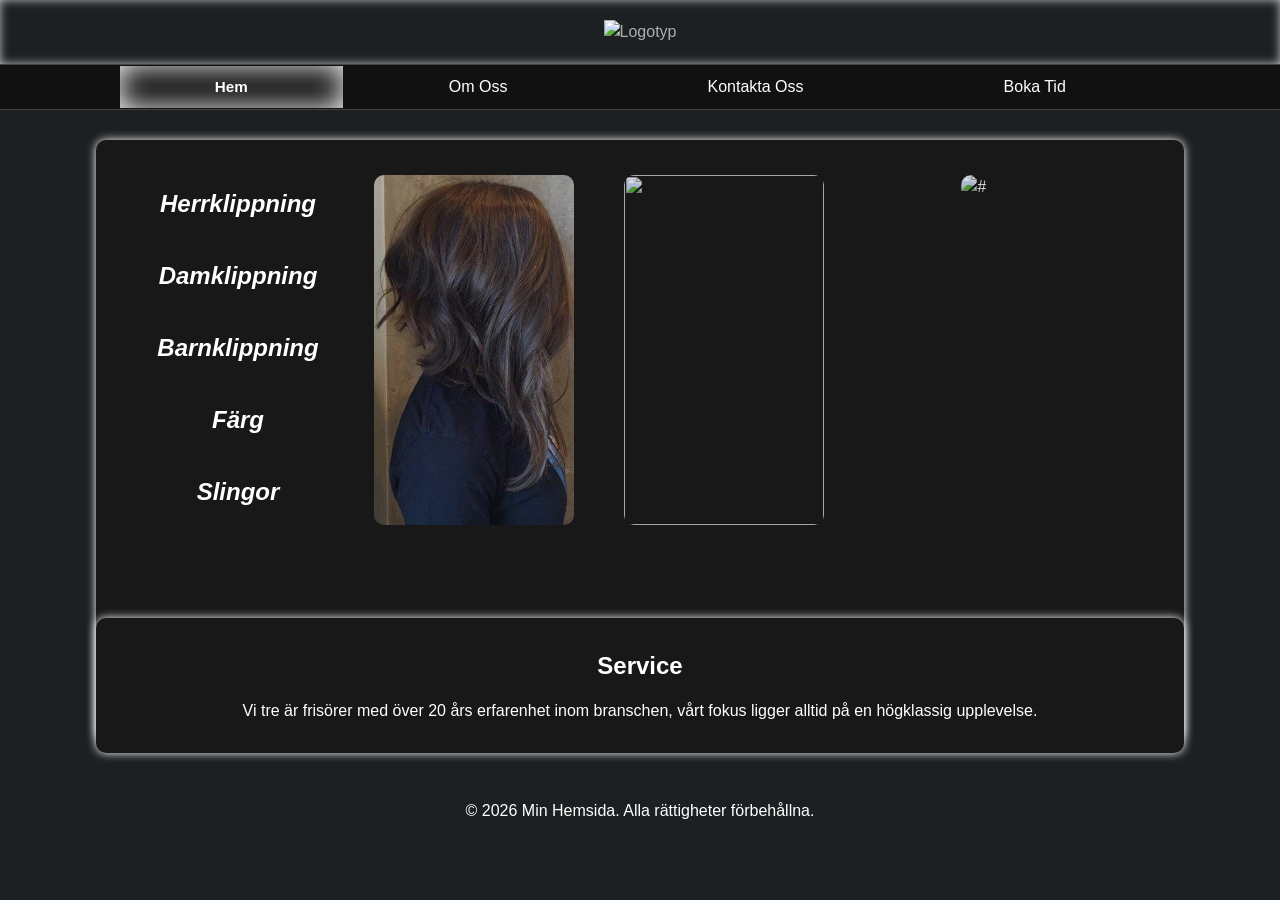
==== index.html @ de5b794c "Card rotation fix" ====
<!DOCTYPE html>
<html lang="sv">
<head>
    <meta charset="UTF-8">
    <meta name="viewport" content="width=device-width, initial-scale=1.0">
    <title>Min Hemsida</title>

    <link rel="stylesheet" href="style.css">
</head>
<body>

<!-- Header med logo -->

    <header>
        <img src="images/logo.png" alt="Logotyp" class="logo">
    </header>

<!-- Navigeringsmeny -->
 
    <nav>
        
        <ul>
            <li><a href="index.html" class="active">Hem</a></li>
            <li><a href="omoss.html">Om Oss</a></li>
            <li><a href="contact.html">Kontakta Oss</a></li>
            <li><a href="bokning.html">Boka Tid</a></li>
        </ul>
        
    </nav>

<!-- Bilder / Cards -->

<section class="services">

<div class="card-text">
        <h2>Herrklippning</h2>
        <h2>Damklippning</h2>
        <h2>Barnklippning</h2>
        <h2>Färg</h2>
        <h2>Slingor</h2>
    </div>

<div class="card">

    <div class="card-inner">

        <div class="card-front">
            <img src="images/zoom1.png" alt="">

            </div>

        <div class="card-back">
            <img src="images/default1.png" alt="">
            
        </div>

    </div>

</div>

<div class="card">

    <div class="card-inner">

        <div class="card-front">
            <img src="images/zoom2.png" alt="">

            </div>

        <div class="card-back">
            <img src="images/default2.png" alt="">

        </div>

    </div>

</div>

<div class="card">

    <div class="card-inner">

        <div class="card-front">
            <img src="images/zoom3.png" alt="#">
            </div>

        <div class="card-back">
            <img src="images/default3.png" alt="">
            
        </div>

    </div>
</div>

<div class="card-text">

<br>
    
</div>
</section>
<br><br>
<!-- Andra sektionen -->

    <section id="about">
        
        <h2>Service</h2>

        <p>
            Vi tre är frisörer med över 20 års erfarenhet inom branschen, vårt fokus ligger alltid på en högklassig upplevelse.
        </p>
    </section>

<!-- Footer -->

    <footer>
        <p>&copy; 2026 Min Hemsida. Alla rättigheter förbehållna.</p>
    </footer>

</body>
</html>
---- style.css ----
/* Grundinställningar */

* {
    margin: 0;
    padding: 0;
    box-sizing: border-box;
}

html {
    scroll-behavior: smooth;
}

img {
    max-width: 100%;
    height: auto;
}

a {
    color: lightblue;
    text-decoration: none;
}

body {
    font-family: Arial, sans-serif;
    background: #1d2022;
    color: #ffffff;
    line-height: 1.5;
}

/* Header */

header {
    background: #1d2022;
    color: rgb(173, 173, 173);
    text-align: center;
    padding: 20px;
    box-shadow:inset 0 0 10px rgb(189, 189, 189);

}

.logo {
    width: 300px;
    height: auto;
    margin-bottom: -25px;
}

/* Navigering */

nav {
    background: #111;
    border-top: 1px solid #444;
    border-bottom: 1px solid #444;
}

nav ul {
    display: flex;
    justify-content: center;
    list-style: none;
}

nav li {
    margin: 0;
}

nav a {
    display:flex;
    color: white;
    padding: 10px 100px;
    transition: 0.66s;
}

nav a.active {
    box-shadow: inset 0 0 30px white;
    font-weight: bold;
    transform: scale(0.95);
}

/* Sektioner */

section {
    background: rgb(24, 24, 24);
    text-align: center;
    width: 85%;
    margin: 30px auto;
    padding: 30px;
    border-radius: 10px;
    box-shadow: 0 0 10px white;
}

section h2 {
    margin-bottom: 15px;
    text-align: center;
}

section img {
    width: 100%;
    border-radius: 10px;
    margin: 25px auto;
    opacity: 0.85;
}

section p {
    font-size: 16px;
    text-align: center;
}

.hero {
    width: auto;
    height: 100%;
    margin: 0;
    border-radius: 0;
    box-shadow: inset 0 0 10px white;
    background-size: cover;
    background-position: center;
    display: flex;
    flex-direction: column;
    justify-content: center;
    align-items: center;
    position: relative;
}

.hero-logo {
    position: absolute;
    width: 150px;
    height: auto;
    bottom: 20px;
    right: 20px;
}

.hero h2 {
    font-size:50px;
    color:white;
}

.hero p {
    font-size:22px;
    color:white;
}

/* Formulär */

form {
    width:100%;
    max-width:400px;
    margin: auto;
    display: flex;
    flex-direction: column;
}

input,
textarea {
    width: 100%;
    padding: 12px;
    border: 1px solid gray;
    border-radius: 10px;
    background: #b9b9b9;
    box-shadow: inset 0 0 5px #ffffff;
}

button {
    margin-top: 20px;
    font-size: 18px;
    padding: 6px;

    cursor: pointer;
    background: #2c2c2c;
    color: rgb(255, 255, 255);

    border:solid;
    border-radius: 5px;
    
    box-shadow: inset 0 0 10px #ffffff;
}

/* Bokning */

.booking {
    margin-bottom: 10px;
}

.booking h2 {
    text-align: center;
    margin-bottom: 16px;
}

.service {
    display: grid;
    grid-template-columns: 20px 320px 120px 120px;
    align-items: start;
    column-gap: 20px;
    padding: 10px 10px 10px 0;
    margin: 10px auto;
    margin-bottom: 10px;
    margin-left: -100px;
    border-radius: 8px;
}

.name {
    font-weight: bold;
    text-align: center;
    font-size: 20px;
}

.time {
    text-align: center;
    font-size: 18px;
}

.price {
    text-align: right;
    font-weight: italic;
    color: #ffffff;
    font-size: 18px;
}

/* Footer */

footer {
    background: #1d2022;
    color: white;
    text-align: center;
    padding: 16px;
}

/* Radioknappar */

input[type="radio"] {
    appearance: none;
    width: 20px;
    height: 20px;
    border: 2px solid white;
    border-radius: 25%;
    background: transparent;
}

input[type="radio"]:checked {
  border: 2px solid rgb(255, 255, 255);
  box-shadow: inset 0 0 15px white;
}
.radio-group {
    display: flex;
    gap: 10px;
}

/* Cards */

.services {
    display: flex;
    justify-content: center;
    gap: 50px;
    padding: 10px;
    font-style: oblique;
    flex-wrap: wrap;
    min-height:600px;
    margin-bottom: -200px;
    align-self: center;
}

.card {
    width: 200px;
    max-width: 200px;
    height: 400px;
    display: flex;
    align-items: flex-start;
    gap: 20px;
    align-self: flex-start;
    perspective: 1000px;
}

.card img {
    width: 150px;
    height: auto;
    align-self: center;
}

.card-text h2 {
    margin: 12px 5px;
    margin-top: 36px;
    margin-left: 1px
}

.card-inner {
    position: relative;
    width: 100%;
    height: 100%;

    transition: 1.22s;
    transform-style:preserve-3d;
}

.card-front,
.card-back {
    position: absolute;
    width: 100%;
    height: 100%;

    border-radius: 15px;
    overflow: hidden;

    backface-visibility: hidden;
    -webkit-backface-visibility: hidden; /* Safari/iPhone */
}

.card-back {
    transform: rotateY(180deg);
}

.card-front img,
.card-back img {
    width: 100%;
    height: 350px;
    object-fit: cover;
}

/* Om Oss */

.about {
    display:flex;
    justify-content:center;
    align-items:center;
    gap:60px;
    padding:80px;
    flex-wrap:wrap;
}

.about-text {
    max-width:600px;
    margin-top: 75px;
}

.about-text h2 {
    font-size:42px;
    margin-top:-100px;
}

.about-text p {
    font-size:18px;
    line-height:1.8;
    margin-top:75px;
}

.about-image img {
    width:450px;
    border-radius:10px;
    box-shadow:0 15px 30px rgba(255, 255, 255, 0.2);
    transition:.5s;
}

.values {
    display:flex;
    justify-content:center;
    gap:30px;
    padding:70px;
    flex-wrap:wrap;
}

.value-card {
    width:280px;
    padding:30px;
    background:rgb(46, 46, 46);
    border-radius:15px;
    box-shadow: inset 0 0 10px rgb(39, 39, 39);
    text-align:center;
    transition:.3s;
}

.team {
    padding:40px;
    text-align:center;
}

.team h2 {
    margin-bottom:40px;
}

.team-members {
    display:flex;
    justify-content:center;
    gap:40px;
    flex-wrap:wrap;
}

.member {
    transition:.3s;
}

.member img {
    width:220px;
    height:220px;
    object-fit:cover;
    border-radius:50%;
    margin-bottom:15px;
}

/* Hover-items */

@media (hover: hover) {

.member:hover {
    transform:scale(1.05);
}

.value-card:hover {
    transform:translateY(-5px);
    box-shadow: inset 0 0 10px white;
}

.about-image img:hover {
    transform:scale(1.05);
}

input[type="radio"]:not(:checked):hover {
  border: 2px solid rgb(255, 255, 255);
  box-shadow: inset 0 0 15px rgb(255, 255, 255);
}

.card:hover .card-inner {
    transform: rotateY(180deg);
}

nav a:hover {
    box-shadow: inset 0 0 30px white;
    color: rgb(255, 255, 255);
    font-size:medium;
    transform:scale(.95);
}

nav a:hover,
nav a.active {
    box-shadow: inset 0 0 30px white;
    color: white;
    font-weight: bold;
    transform: scale(0.95);
}

button:hover {
    background: #616161;
    box-shadow: inset 0 0 15px #ffffff;
}

}
/* Responsiv design / Olika upplösningar */

@media (max-width:768px) {

    .service {
        display: flex;
        flex-direction: column;
        align-items: flex-start;
        gap: 8px;
        margin-left: auto;
        align-self: center;
    }

    .service input[type="radio"] {
        margin-bottom: 5px;
        align-self: center;
    }

    .card {
        margin-bottom: 55px;
        margin-top: -50px;
        width: 300px;
        height: 300px;
        max-width: 300px;
        max-height: 300px;
        display: flex;
        flex-direction: column;
        align-items: flex-start;
        margin-bottom: 125px;
    }

    .card-text h2 {
        margin-top: 5px;
    }

    .name {
        align-self: center;        
    }

    .time {
        align-self: center;
    }

    .price {
        align-self: center;
    }

    nav ul {
        flex-direction: column;
        align-items: center;
    }

    nav {
        background: #111;
        box-shadow:inset 0 0 10px white;
        border-top: 1px solid #444;
        border-bottom: 1px solid #444;
    }

    section {
        width: 95%;
    }

    .logo {
        width: 180px;
    }

    h1 {
        font-size: 24px;
    }

    .hero h2 {
        font-size:32px;
    }

    .about {
        text-align:center;
        padding: 40px;
    }

    .about-text {
        text-align:center;
        margin-top: 75px
    }

    .about-image img {
        width:100%;
        max-width:450px;
    }

}

@media (max-width: 1080px) {
    
    .card {
        width: 200px;
        max-width: 200px;
        height: 400px;
        display: flex;
        align-items: flex-start;
        gap: 20px;
        align-self: flex-start;
    }

    .card img {
        width: 150px;
        height: auto;
        align-self: center;
    }

    .card-text h2 {
        margin: 12px 5px;
        margin-top: 36px;
        margin-left: 1px
    }

}

@media (max-width:480px) {

    .service {
        display: flex;
        flex-direction: column;
        align-items: flex-start;
        gap: 8px;
        margin-left: auto;
        align-self: center;
    }

    .service input[type="radio"] {
        margin-bottom: 5px;
        align-self: center;
    }

    .card {
        margin-bottom: 55px;
        margin-top: -50px;
        width: 300px;
        height: 300px;
        max-width: 300px;
        max-height: 300px;
        display: flex;
        flex-direction: column;
        align-items: flex-start;
        margin-bottom: 125px;
    }

    .card-text h2 {
        margin-top: 5px;
    }

    .name {
        align-self: center;        
    }

    .time {
        align-self: center;
    }

    .price {
        align-self: center;
    }

    nav ul {
        flex-direction: column;
        align-items: center;
    }

    nav {
        background: #111;
        box-shadow:inset 0 0 10px white;
        border-top: 1px solid #444;
        border-bottom: 1px solid #444;
    }

    section {
        width: 95%;
    }

    .logo {
        width: 180px;
    }

    h1 {
        font-size: 24px;
    }

    .hero h2 {
        font-size:32px;
    }

    .about {
        text-align:center;
        padding: 40px;
    }

    .about-text {
        text-align:center;
        margin-top: 75px
    }

    .about-image img {
        width:100%;
        max-width:450px;
    }
}
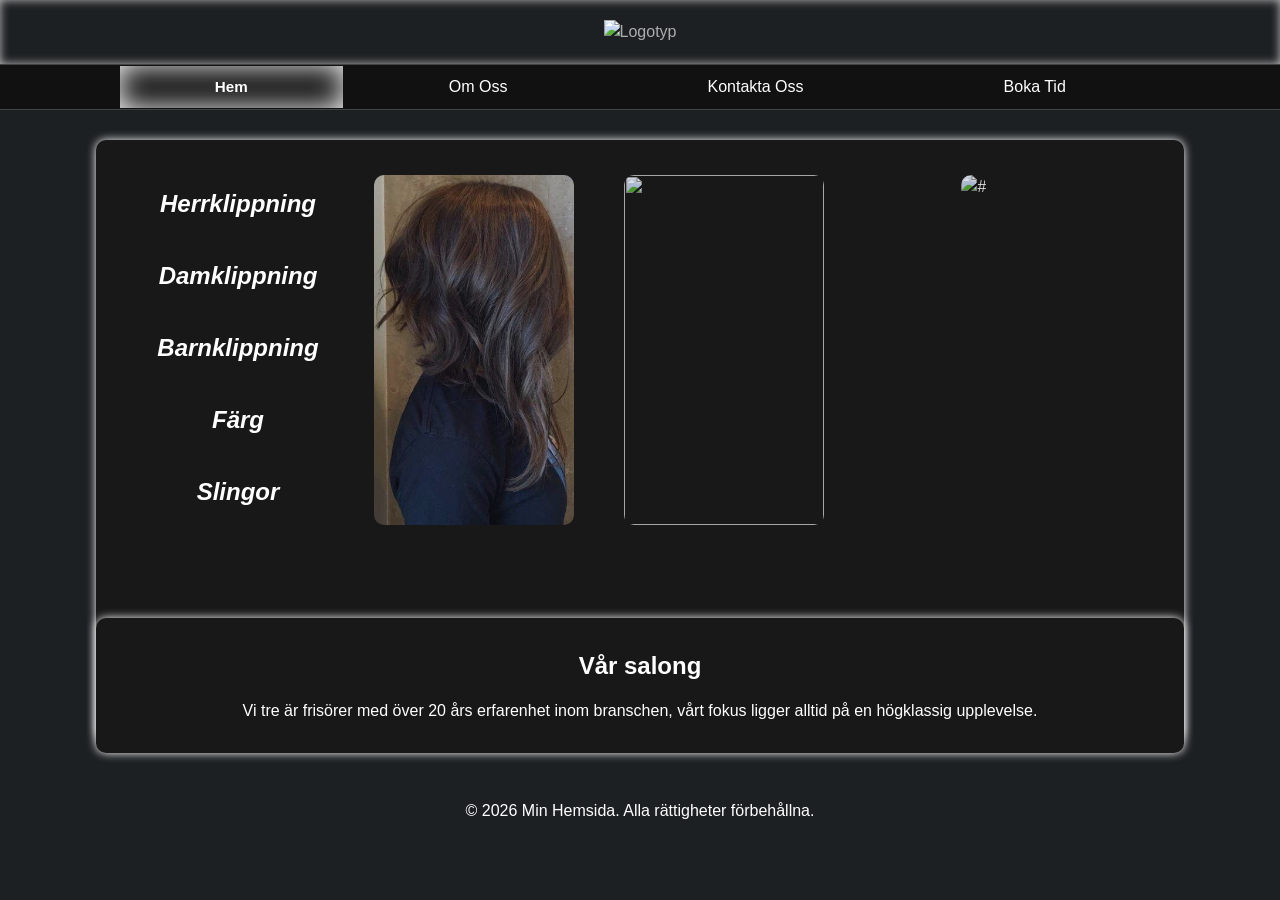
==== commit 80fb4894: "Polishing" ====
--- a/index.html
+++ b/index.html
@@ -103,7 +103,7 @@
 
     <section id="about">
         
-        <h2>Service</h2>
+        <h2>Vår salong</h2>
 
         <p>
             Vi tre är frisörer med över 20 års erfarenhet inom branschen, vårt fokus ligger alltid på en högklassig upplevelse.
--- a/style.css
+++ b/style.css
@@ -1,4 +1,4 @@
-/* Grundinställningar */
+/* ----- Grundinställningar ----- */
 
 * {
     margin: 0;
@@ -27,7 +27,7 @@
     line-height: 1.5;
 }
 
-/* Header */
+/* ----- Header ----- */
 
 header {
     background: #1d2022;
@@ -44,7 +44,7 @@
     margin-bottom: -25px;
 }
 
-/* Navigering */
+/* ----- Navigering ----- */
 
 nav {
     background: #111;
@@ -75,7 +75,7 @@
     transform: scale(0.95);
 }
 
-/* Sektioner */
+/* ----- Sektioner ----- */
 
 section {
     background: rgb(24, 24, 24);
@@ -137,7 +137,7 @@
     color:white;
 }
 
-/* Formulär */
+/* ----- Formulär ----- */
 
 form {
     width:100%;
@@ -172,7 +172,7 @@
     box-shadow: inset 0 0 10px #ffffff;
 }
 
-/* Bokning */
+/* ----- Bokning ----- */
 
 .booking {
     margin-bottom: 10px;
@@ -195,25 +195,22 @@
     border-radius: 8px;
 }
 
-.name {
-    font-weight: bold;
+.name, .time, .price {
+    font-weight:lighter;
+    font-style: oblique;
     text-align: center;
     font-size: 20px;
 }
 
-.time {
-    text-align: center;
-    font-size: 18px;
-}
-
-.price {
+/*.price {
     text-align: right;
-    font-weight: italic;
+    font-weight:bolder;
+    font-style: italic;
     color: #ffffff;
     font-size: 18px;
-}
-
-/* Footer */
+}*/
+
+/* ----- Footer ----- */
 
 footer {
     background: #1d2022;
@@ -222,7 +219,7 @@
     padding: 16px;
 }
 
-/* Radioknappar */
+/* ----- Radioknappar ----- */
 
 input[type="radio"] {
     appearance: none;
@@ -235,14 +232,10 @@
 
 input[type="radio"]:checked {
   border: 2px solid rgb(255, 255, 255);
-  box-shadow: inset 0 0 15px white;
-}
-.radio-group {
-    display: flex;
-    gap: 10px;
-}
-
-/* Cards */
+  box-shadow: inset 0 0 20px white;
+}
+
+/* ----- Cards ----- */
 
 .services {
     display: flex;
@@ -312,7 +305,7 @@
     object-fit: cover;
 }
 
-/* Om Oss */
+/* ----- Om Oss ----- */
 
 .about {
     display:flex;
@@ -392,7 +385,7 @@
     margin-bottom:15px;
 }
 
-/* Hover-items */
+/* ----- Hover-items ----- */
 
 @media (hover: hover) {
 
@@ -411,7 +404,7 @@
 
 input[type="radio"]:not(:checked):hover {
   border: 2px solid rgb(255, 255, 255);
-  box-shadow: inset 0 0 15px rgb(255, 255, 255);
+  box-shadow: inset 0 0 10px rgb(255, 255, 255);
 }
 
 .card:hover .card-inner {
@@ -439,7 +432,7 @@
 }
 
 }
-/* Responsiv design / Olika upplösningar */
+/* ----- Responsiv design / Olika upplösningar ----- */
 
 @media (max-width:768px) {
 
@@ -474,16 +467,8 @@
         margin-top: 5px;
     }
 
-    .name {
-        align-self: center;        
-    }
-
-    .time {
-        align-self: center;
-    }
-
-    .price {
-        align-self: center;
+    .time, .price, .name {
+        align-self: center; 
     }
 
     nav ul {
@@ -590,16 +575,8 @@
         margin-top: 5px;
     }
 
-    .name {
-        align-self: center;        
-    }
-
-    .time {
-        align-self: center;
-    }
-
-    .price {
-        align-self: center;
+    .time, .price, .name {
+        align-self: center; 
     }
 
     nav ul {
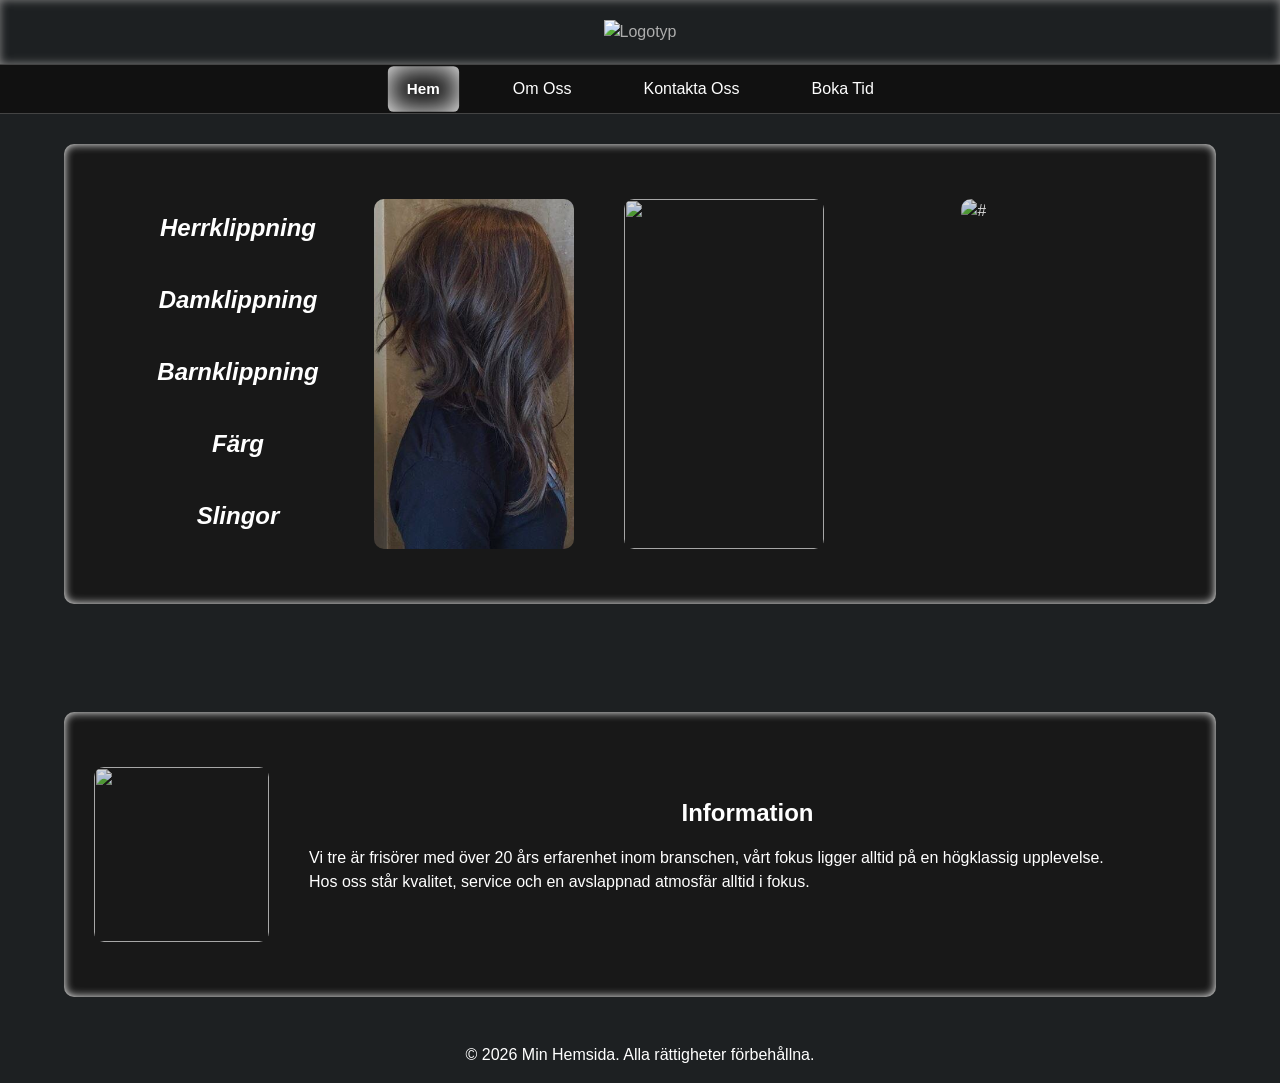
==== commit 992e68d1: "Update README, enhance layout in bokning.html, modify index.html and omoss.html content, and improve" ====
--- a/index.html
+++ b/index.html
@@ -101,15 +101,20 @@
 <br><br>
 <!-- Andra sektionen -->
 
-    <section id="about">
-        
-        <h2>Vår salong</h2>
+<section class="short">
+
+    <img src="images/s1.png" alt="">
+
+    <div class="short-text">
+        <h2>Information</h2>
 
         <p>
-            Vi tre är frisörer med över 20 års erfarenhet inom branschen, vårt fokus ligger alltid på en högklassig upplevelse.
+            Vi tre är frisörer med över 20 års erfarenhet inom branschen, vårt fokus ligger alltid på en högklassig upplevelse.<br>
+            Hos oss står kvalitet, service och en avslappnad atmosfär alltid i fokus.
         </p>
-    </section>
+    </div>
 
+</section>
 <!-- Footer -->
 
     <footer>
--- a/style.css
+++ b/style.css
@@ -1,4 +1,32 @@
-/* ----- Grundinställningar ----- */
+/* Root / Variables */
+
+:root {
+    --bg: #1d2022;
+    --bg-dark: #111;
+    --bg-section: #181818;
+    --bg-card: #2e2e2e;
+
+    --text: #ffffff;
+    --text-muted: #adadad;
+    --link: lightblue;
+
+    --border: #444;
+    --input-bg: #b9b9b9;
+
+    --shadow: rgba(255, 255, 255, 0.2);
+    --glow: inset 0 0 10px white;
+    --glow-dark: inset 0 0 10px rgb(94, 94, 94);
+    --glow20: inset 0 0 20px white;
+    --glow30: inset 0 0 30px white;
+
+    --radius: 10px;
+    --radius-lg: 15px;
+
+    --transition: .66s preserve-3d;
+    --transitionslow: .66s ease;
+}
+
+/* Basics */
 
 * {
     margin: 0;
@@ -10,32 +38,31 @@
     scroll-behavior: smooth;
 }
 
+body {
+    font-family: Arial, sans-serif;
+    background: var(--bg);
+    color: var(--text);
+    line-height: 1.5;
+}
+
 img {
     max-width: 100%;
     height: auto;
 }
 
 a {
-    color: lightblue;
+    color: var(--link);
     text-decoration: none;
 }
 
-body {
-    font-family: Arial, sans-serif;
-    background: #1d2022;
-    color: #ffffff;
-    line-height: 1.5;
-}
-
-/* ----- Header ----- */
+/* Header & Logo */
 
 header {
-    background: #1d2022;
-    color: rgb(173, 173, 173);
+    background: var(--bg);
+    color: var(--text-muted);
     text-align: center;
     padding: 20px;
-    box-shadow:inset 0 0 10px rgb(189, 189, 189);
-
+    box-shadow: inset 0 0 10px rgb(134, 134, 134);
 }
 
 .logo {
@@ -44,59 +71,59 @@
     margin-bottom: -25px;
 }
 
-/* ----- Navigering ----- */
+/* Navigation Menu */
 
 nav {
-    background: #111;
-    border-top: 1px solid #444;
-    border-bottom: 1px solid #444;
+    background: var(--bg-dark);
+    border-top: 1px solid var(--border);
+    border-bottom: 1px solid var(--border);
 }
 
 nav ul {
     display: flex;
     justify-content: center;
     list-style: none;
-}
-
-nav li {
-    margin: 0;
+    gap: 2rem;
 }
 
 nav a {
-    display:flex;
-    color: white;
-    padding: 10px 100px;
-    transition: 0.66s;
-}
-
+    display: block;
+    color: var(--text);
+    padding: 12px 20px;
+    border-radius: 6px;
+
+    transition: var(--transitionslow);
+    transform: var(--transitionslow);
+}
+
+nav a:hover,
 nav a.active {
-    box-shadow: inset 0 0 30px white;
+    box-shadow: var(--glow30);
     font-weight: bold;
-    transform: scale(0.95);
-}
-
-/* ----- Sektioner ----- */
+    transform: scale(.95);
+}
+
+/* Sections */
 
 section {
-    background: rgb(24, 24, 24);
-    text-align: center;
-    width: 85%;
+    background: var(--bg-section);
+    width: min(90%, 1200px);
     margin: 30px auto;
     padding: 30px;
-    border-radius: 10px;
-    box-shadow: 0 0 10px white;
+    border-radius: var(--radius);
+    box-shadow: var(--glow);
+    text-align: center;
 }
 
 section h2 {
     margin-bottom: 15px;
-    text-align: center;
 }
 
 section img {
     width: 100%;
-    border-radius: 10px;
+    border-radius: var(--radius);
     margin: 25px auto;
-    opacity: 0.85;
+    opacity: .85;
 }
 
 section p {
@@ -104,172 +131,184 @@
     text-align: center;
 }
 
+/* Hero */
+
 .hero {
-    width: auto;
-    height: 100%;
     margin: 0;
     border-radius: 0;
-    box-shadow: inset 0 0 10px white;
+    box-shadow: var(--glow);
+
     background-size: cover;
     background-position: center;
+
+    min-height: 70vh;
+
     display: flex;
     flex-direction: column;
     justify-content: center;
     align-items: center;
+
     position: relative;
 }
 
 .hero-logo {
     position: absolute;
     width: 150px;
-    height: auto;
     bottom: 20px;
     right: 20px;
 }
 
 .hero h2 {
-    font-size:50px;
-    color:white;
+    font-size: clamp(2rem, 5vw, 3.2rem);
+    color: var(--text);
 }
 
 .hero p {
-    font-size:22px;
-    color:white;
-}
-
-/* ----- Formulär ----- */
+    font-size: clamp(1.1rem, 2.5vw, 1.4rem);
+    color: var(--text);
+}
+
+/* Forms & Submit */
 
 form {
-    width:100%;
-    max-width:400px;
+    width: 100%;
+    max-width: 400px;
     margin: auto;
+
     display: flex;
     flex-direction: column;
+    gap: 12px;
 }
 
 input,
 textarea {
     width: 100%;
     padding: 12px;
+
     border: 1px solid gray;
-    border-radius: 10px;
-    background: #b9b9b9;
-    box-shadow: inset 0 0 5px #ffffff;
+    border-radius: var(--radius);
+
+    background: var(--input-bg);
+    box-shadow: inset 0 0 5px #fff;
 }
 
 button {
-    margin-top: 20px;
-    font-size: 18px;
-    padding: 6px;
-
+    margin-top: 8px;
+    padding: 10px 16px;
+
+    font-size: 1.125rem;
     cursor: pointer;
+
     background: #2c2c2c;
-    color: rgb(255, 255, 255);
-
-    border:solid;
+    color: var(--text);
+
+    border: 1px solid var(--text);
     border-radius: 5px;
-    
-    box-shadow: inset 0 0 10px #ffffff;
-}
-
-/* ----- Bokning ----- */
+
+    box-shadow: var(--glow);
+
+    transition: var(--transitionslow);
+    transform: var(--transitionslow);
+}
+
+button:hover {
+    background: #616161;
+    box-shadow: var(--glow10);
+}
+
+/* Booking */
 
 .booking {
     margin-bottom: 10px;
 }
 
 .booking h2 {
-    text-align: center;
     margin-bottom: 16px;
 }
 
 .service {
     display: grid;
     grid-template-columns: 20px 320px 120px 120px;
+
     align-items: start;
+    justify-content: center;
+
     column-gap: 20px;
-    padding: 10px 10px 10px 0;
+
+    padding: 10px 0;
     margin: 10px auto;
-    margin-bottom: 10px;
-    margin-left: -100px;
+
     border-radius: 8px;
 }
 
-.name, .time, .price {
-    font-weight:lighter;
+.name,
+.time,
+.price {
+    text-align: center;
+    font-size: 1.25rem;
+    font-weight: lighter;
     font-style: oblique;
-    text-align: center;
-    font-size: 20px;
-}
-
-/*.price {
-    text-align: right;
-    font-weight:bolder;
-    font-style: italic;
-    color: #ffffff;
-    font-size: 18px;
-}*/
-
-/* ----- Footer ----- */
-
-footer {
-    background: #1d2022;
-    color: white;
-    text-align: center;
-    padding: 16px;
-}
-
-/* ----- Radioknappar ----- */
+}
+
+/* Radio buttons / confirmation buttons */
 
 input[type="radio"] {
     appearance: none;
+
     width: 20px;
     height: 20px;
-    border: 2px solid white;
+
+    border: 2px solid var(--text);
     border-radius: 25%;
+
     background: transparent;
+
+    transition: 
+    box-shadow var(--transition),
+    border-color var(--transition),
 }
 
 input[type="radio"]:checked {
-  border: 2px solid rgb(255, 255, 255);
-  box-shadow: inset 0 0 20px white;
-}
-
-/* ----- Cards ----- */
+    box-shadow: var(--glow20)
+}
+
+input[type="radio"]:not(:checked):hover {
+    box-shadow: var(--glow);
+}
+
+/* Services, Cards */
 
 .services {
     display: flex;
     justify-content: center;
+    flex-wrap: wrap;
     gap: 50px;
-    padding: 10px;
+
+    padding: 20px auto auto auto;
+    min-height: 400px;
+
     font-style: oblique;
-    flex-wrap: wrap;
-    min-height:600px;
-    margin-bottom: -200px;
-    align-self: center;
 }
 
 .card {
     width: 200px;
-    max-width: 200px;
     height: 400px;
+
     display: flex;
     align-items: flex-start;
     gap: 20px;
-    align-self: flex-start;
+
     perspective: 1000px;
+
 }
 
 .card img {
     width: 150px;
-    height: auto;
     align-self: center;
 }
 
 .card-text h2 {
-    margin: 12px 5px;
-    margin-top: 36px;
-    margin-left: 1px
+    margin: 36px 5px 12px 1px;
 }
 
 .card-inner {
@@ -277,21 +316,20 @@
     width: 100%;
     height: 100%;
 
-    transition: 1.22s;
-    transform-style:preserve-3d;
+    transform-style: preserve-3d;
+    transition: 1.5s;
 }
 
 .card-front,
 .card-back {
     position: absolute;
-    width: 100%;
-    height: 100%;
-
-    border-radius: 15px;
+    inset: 0;
+
+    border-radius: var(--radius-lg);
     overflow: hidden;
 
     backface-visibility: hidden;
-    -webkit-backface-visibility: hidden; /* Safari/iPhone */
+    -webkit-backface-visibility: hidden;
 }
 
 .card-back {
@@ -305,161 +343,207 @@
     object-fit: cover;
 }
 
-/* ----- Om Oss ----- */
-
-.about {
-    display:flex;
-    justify-content:center;
-    align-items:center;
-    gap:60px;
-    padding:80px;
-    flex-wrap:wrap;
-}
-
-.about-text {
-    max-width:600px;
-    margin-top: 75px;
-}
-
-.about-text h2 {
-    font-size:42px;
-    margin-top:-100px;
-}
-
-.about-text p {
-    font-size:18px;
-    line-height:1.8;
-    margin-top:75px;
-}
-
-.about-image img {
-    width:450px;
-    border-radius:10px;
-    box-shadow:0 15px 30px rgba(255, 255, 255, 0.2);
-    transition:.5s;
-}
-
-.values {
-    display:flex;
-    justify-content:center;
-    gap:30px;
-    padding:70px;
-    flex-wrap:wrap;
-}
-
-.value-card {
-    width:280px;
-    padding:30px;
-    background:rgb(46, 46, 46);
-    border-radius:15px;
-    box-shadow: inset 0 0 10px rgb(39, 39, 39);
-    text-align:center;
-    transition:.3s;
-}
-
-.team {
-    padding:40px;
-    text-align:center;
-}
-
-.team h2 {
-    margin-bottom:40px;
-}
-
-.team-members {
-    display:flex;
-    justify-content:center;
-    gap:40px;
-    flex-wrap:wrap;
-}
-
-.member {
-    transition:.3s;
-}
-
-.member img {
-    width:220px;
-    height:220px;
-    object-fit:cover;
-    border-radius:50%;
-    margin-bottom:15px;
-}
-
-/* ----- Hover-items ----- */
-
-@media (hover: hover) {
-
-.member:hover {
-    transform:scale(1.05);
-}
-
-.value-card:hover {
-    transform:translateY(-5px);
-    box-shadow: inset 0 0 10px white;
-}
-
-.about-image img:hover {
-    transform:scale(1.05);
-}
-
-input[type="radio"]:not(:checked):hover {
-  border: 2px solid rgb(255, 255, 255);
-  box-shadow: inset 0 0 10px rgb(255, 255, 255);
-}
-
 .card:hover .card-inner {
     transform: rotateY(180deg);
 }
 
-nav a:hover {
-    box-shadow: inset 0 0 30px white;
-    color: rgb(255, 255, 255);
-    font-size:medium;
-    transform:scale(.95);
-}
-
-nav a:hover,
-nav a.active {
-    box-shadow: inset 0 0 30px white;
-    color: white;
-    font-weight: bold;
-    transform: scale(0.95);
-}
-
-button:hover {
-    background: #616161;
-    box-shadow: inset 0 0 15px #ffffff;
-}
-
-}
-/* ----- Responsiv design / Olika upplösningar ----- */
-
-@media (max-width:768px) {
+.short {
+    display: flex;
+    align-items: center;
+    gap: 40px;
+}
+
+.short img {
+    width: 175px;
+    height: 175px;
+}
+
+.short-text {
+    flex: 1;
+}
+
+.short-text h2 {
+    text-align: center;
+    margin-top: 30px;
+}
+
+.short-text p {
+    text-align: left;
+    margin-bottom: 50px;
+}
+
+/* Om Oss */
+
+.about {
+    display: flex;
+    justify-content: space-between;
+    align-items: center;
+    gap: 60px;
+
+    padding: 80px;
+    flex-wrap: wrap;
+}
+
+.about-text {
+    max-width: 600px;
+    margin-top: 75px;
+    flex: 1;
+}
+
+.about-text h2 {
+    flex: 1;
+    font-size: 2.625rem;
+    max-width: 600px;
+}
+
+.about-text p {
+    margin-top: 75px;
+    margin-bottom: 75px;
+
+    font-size: 1.125rem;
+    line-height: 1.9;
+}
+
+.about-image img {
+    flex: 1;
+    width: 100%;
+    max-width: 450px;
+
+    border-radius: var(--radius);
+
+    box-shadow: 0 15px 30px var(--shadow);
+
+    transition: var(--transitionslow);
+    transform: var(--transitionslow);
+}
+
+.about-image img:hover {
+    transform: scale(1.05);
+}
+
+/* Småkort */
+
+.values {
+    display: flex;
+    justify-content: center;
+    flex-wrap: wrap;
+    gap: 30px;
+
+    padding: 70px;
+}
+
+.value-card {
+    width: 280px;
+    padding: 30px;
+
+    background: var(--bg-card);
+    border-radius: var(--radius-lg);
+
+    text-align: center;
+
+    transition: var(--transitionslow);
+    transform: var(--transitionslow);
+    box-shadow: var(--transition);
+}
+
+.value-card:hover {
+    transform: translateY(-5px);
+    box-shadow: var(--glow-dark);
+}
+
+/* Team */
+
+.team {
+    padding: 40px;
+    text-align: center;
+}
+
+.team h2 {
+    margin-bottom: 40px;
+}
+
+.team-members {
+    display: flex;
+    justify-content: center;
+    flex-wrap: wrap;
+    gap: 40px;
+}
+
+.member {
+    transition: var(--transitionslow);
+}
+
+.member:hover {
+    transform: scale(1.05);
+}
+
+.member img {
+    width: 220px;
+    height: 220px;
+
+    object-fit: cover;
+    border-radius: 50%;
+
+    margin-bottom: 15px;
+}
+
+/* Footer */
+
+footer {
+    background: var(--bg);
+    color: var(--text);
+
+    text-align: center;
+    padding: 16px;
+}
+
+/* Responsive media / '768px and lower' resolution */
+
+@media (max-width: 768px) {
+
+    nav ul {
+        flex-direction: column;
+        align-items: center;
+        gap: 0;
+    }
+
+    nav {
+        box-shadow: var(--glow);
+    }
+
+    .logo {
+        width: 180px;
+    }
+
+    h1 {
+        font-size: 1.5rem;
+    }
 
     .service {
         display: flex;
         flex-direction: column;
-        align-items: flex-start;
+        align-items: center;
         gap: 8px;
-        margin-left: auto;
-        align-self: center;
     }
 
     .service input[type="radio"] {
         margin-bottom: 5px;
+    }
+
+    .name,
+    .time,
+    .price {
         align-self: center;
     }
 
     .card {
-        margin-bottom: 55px;
-        margin-top: -50px;
         width: 300px;
         height: 300px;
-        max-width: 300px;
-        max-height: 300px;
-        display: flex;
+
         flex-direction: column;
         align-items: flex-start;
+
+        margin-top: -50px;
         margin-bottom: 125px;
     }
 
@@ -467,158 +551,32 @@
         margin-top: 5px;
     }
 
-    .time, .price, .name {
-        align-self: center; 
-    }
-
-    nav ul {
+    .about {
+        padding: 40px;
         flex-direction: column;
-        align-items: center;
-    }
-
-    nav {
-        background: #111;
-        box-shadow:inset 0 0 10px white;
-        border-top: 1px solid #444;
-        border-bottom: 1px solid #444;
+        text-align: center;
     }
 
     section {
-        width: 95%;
-    }
-
-    .logo {
-        width: 180px;
-    }
-
-    h1 {
-        font-size: 24px;
-    }
-
-    .hero h2 {
-        font-size:32px;
-    }
-
-    .about {
-        text-align:center;
-        padding: 40px;
-    }
+        width: min(90%, 900px);
+        text-align: center;
+    } 
 
     .about-text {
-        text-align:center;
-        margin-top: 75px
+        text-align: center;
     }
 
     .about-image img {
-        width:100%;
-        max-width:450px;
-    }
-
-}
-
-@media (max-width: 1080px) {
-    
-    .card {
-        width: 200px;
-        max-width: 200px;
-        height: 400px;
-        display: flex;
-        align-items: flex-start;
-        gap: 20px;
-        align-self: flex-start;
-    }
-
-    .card img {
-        width: 150px;
-        height: auto;
-        align-self: center;
-    }
-
-    .card-text h2 {
-        margin: 12px 5px;
-        margin-top: 36px;
-        margin-left: 1px
-    }
-
-}
-
-@media (max-width:480px) {
-
-    .service {
-        display: flex;
-        flex-direction: column;
-        align-items: flex-start;
-        gap: 8px;
-        margin-left: auto;
-        align-self: center;
-    }
-
-    .service input[type="radio"] {
-        margin-bottom: 5px;
-        align-self: center;
-    }
-
-    .card {
-        margin-bottom: 55px;
-        margin-top: -50px;
-        width: 300px;
-        height: 300px;
-        max-width: 300px;
-        max-height: 300px;
-        display: flex;
-        flex-direction: column;
-        align-items: flex-start;
-        margin-bottom: 125px;
-    }
-
-    .card-text h2 {
-        margin-top: 5px;
-    }
-
-    .time, .price, .name {
-        align-self: center; 
-    }
-
-    nav ul {
-        flex-direction: column;
-        align-items: center;
-    }
-
-    nav {
-        background: #111;
-        box-shadow:inset 0 0 10px white;
-        border-top: 1px solid #444;
-        border-bottom: 1px solid #444;
-    }
-
-    section {
-        width: 95%;
-    }
-
-    .logo {
-        width: 180px;
-    }
-
-    h1 {
-        font-size: 24px;
-    }
-
-    .hero h2 {
-        font-size:32px;
-    }
-
-    .about {
-        text-align:center;
-        padding: 40px;
-    }
-
-    .about-text {
-        text-align:center;
-        margin-top: 75px
-    }
-
-    .about-image img {
-        width:100%;
-        max-width:450px;
+        width: 100%;
+        max-width: 450px;
+        justify-content: center;
+    }
+
+    .values {
+        padding: 40px 20px;
+    }
+
+    .team {
+        padding: 30px 20px;
     }
 }
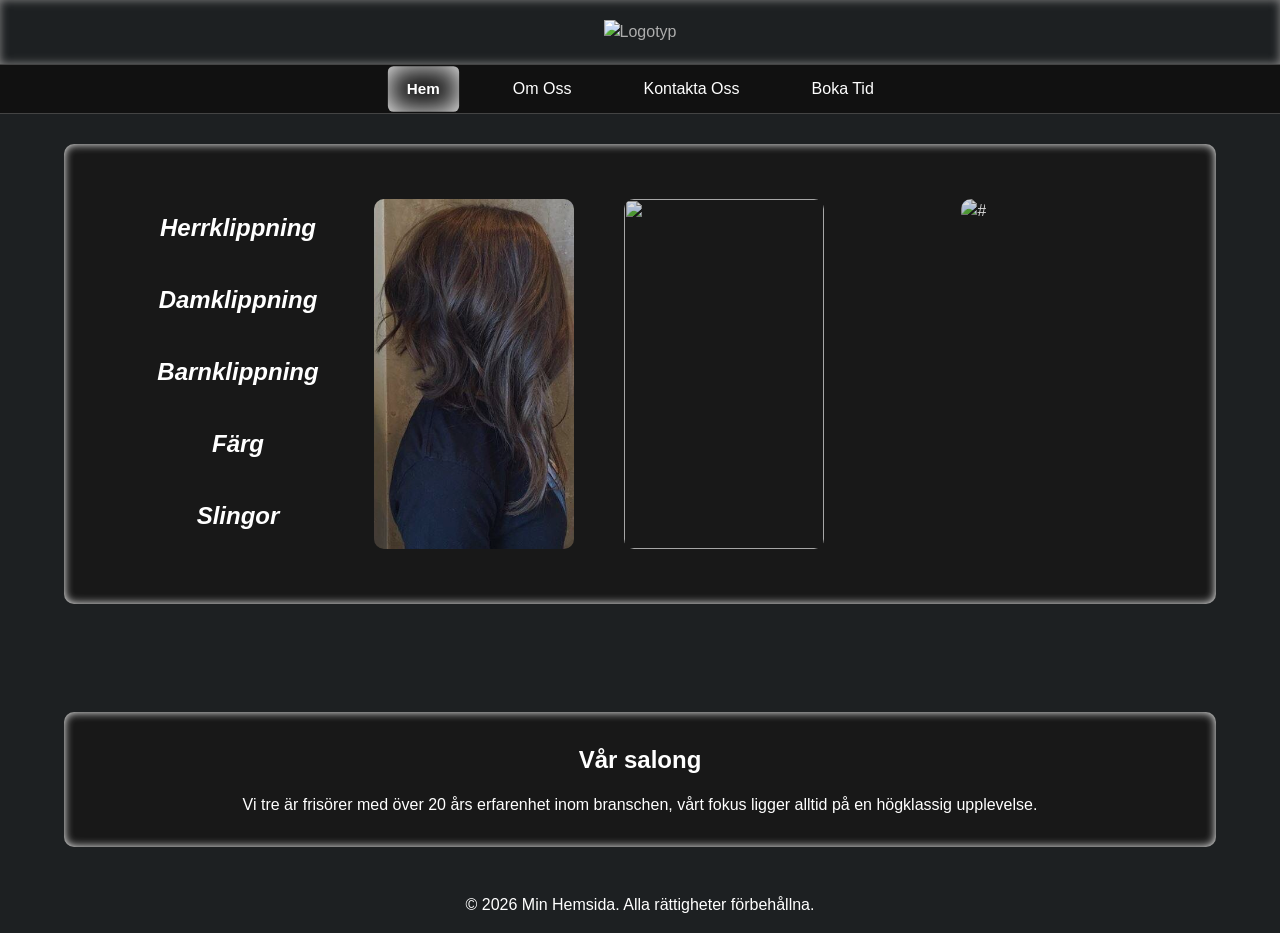
==== commit 8134a09b: "Style.css remade" ====
--- a/index.html
+++ b/index.html
@@ -101,20 +101,15 @@
 <br><br>
 <!-- Andra sektionen -->
 
-<section class="short">
-
-    <img src="images/s1.png" alt="">
-
-    <div class="short-text">
-        <h2>Information</h2>
+    <section id="about">
+        
+        <h2>Vår salong</h2>
 
         <p>
-            Vi tre är frisörer med över 20 års erfarenhet inom branschen, vårt fokus ligger alltid på en högklassig upplevelse.<br>
-            Hos oss står kvalitet, service och en avslappnad atmosfär alltid i fokus.
+            Vi tre är frisörer med över 20 års erfarenhet inom branschen, vårt fokus ligger alltid på en högklassig upplevelse.
         </p>
-    </div>
+    </section>
 
-</section>
 <!-- Footer -->
 
     <footer>
--- a/style.css
+++ b/style.css
@@ -347,31 +347,6 @@
     transform: rotateY(180deg);
 }
 
-.short {
-    display: flex;
-    align-items: center;
-    gap: 40px;
-}
-
-.short img {
-    width: 175px;
-    height: 175px;
-}
-
-.short-text {
-    flex: 1;
-}
-
-.short-text h2 {
-    text-align: center;
-    margin-top: 30px;
-}
-
-.short-text p {
-    text-align: left;
-    margin-bottom: 50px;
-}
-
 /* Om Oss */
 
 .about {
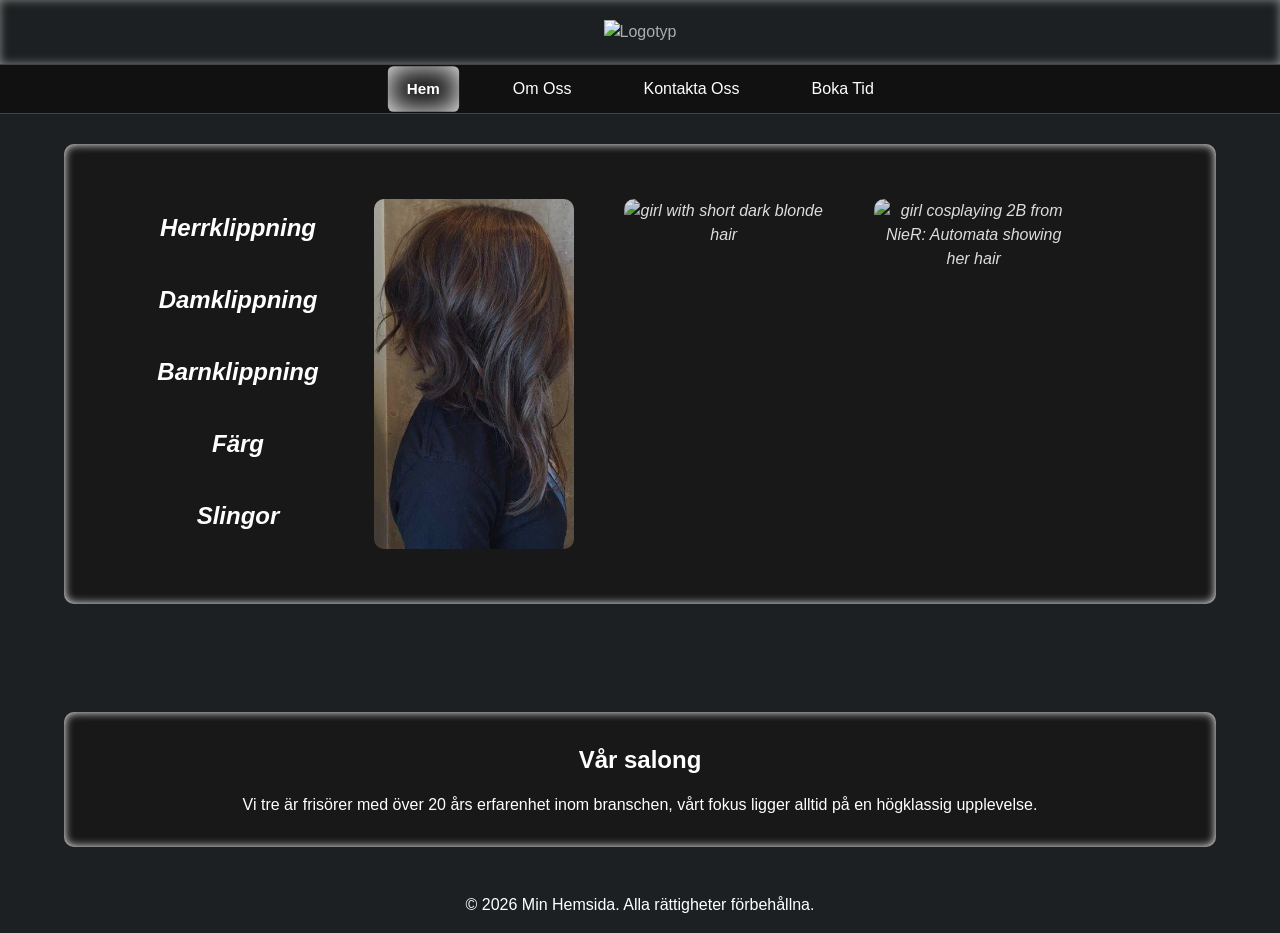
==== commit fd13d206: "Added alt text descriptions for images in index.html" ====
--- a/index.html
+++ b/index.html
@@ -45,12 +45,12 @@
     <div class="card-inner">
 
         <div class="card-front">
-            <img src="images/zoom1.png" alt="">
+            <img src="images/zoom1.png" alt="girl with long brown stylish hair">
 
             </div>
 
         <div class="card-back">
-            <img src="images/default1.png" alt="">
+            <img src="images/default1.png" alt="girl with long brown stylish hair from the side">
             
         </div>
 
@@ -63,12 +63,12 @@
     <div class="card-inner">
 
         <div class="card-front">
-            <img src="images/zoom2.png" alt="">
+            <img src="images/zoom2.png" alt="girl with short dark blonde hair">
 
             </div>
 
         <div class="card-back">
-            <img src="images/default2.png" alt="">
+            <img src="images/default2.png" alt="girl with short dark blonde hair from the side">
 
         </div>
 
@@ -81,11 +81,11 @@
     <div class="card-inner">
 
         <div class="card-front">
-            <img src="images/zoom3.png" alt="#">
+            <img src="images/zoom3.png" alt="girl cosplaying 2B from NieR: Automata showing her hair">
             </div>
 
         <div class="card-back">
-            <img src="images/default3.png" alt="">
+            <img src="images/default3.png" alt="girl cosplaying 2B from NieR: Automata showing her hair from the side">
             
         </div>
 
@@ -117,4 +117,4 @@
     </footer>
 
 </body>
-</html>+</html>
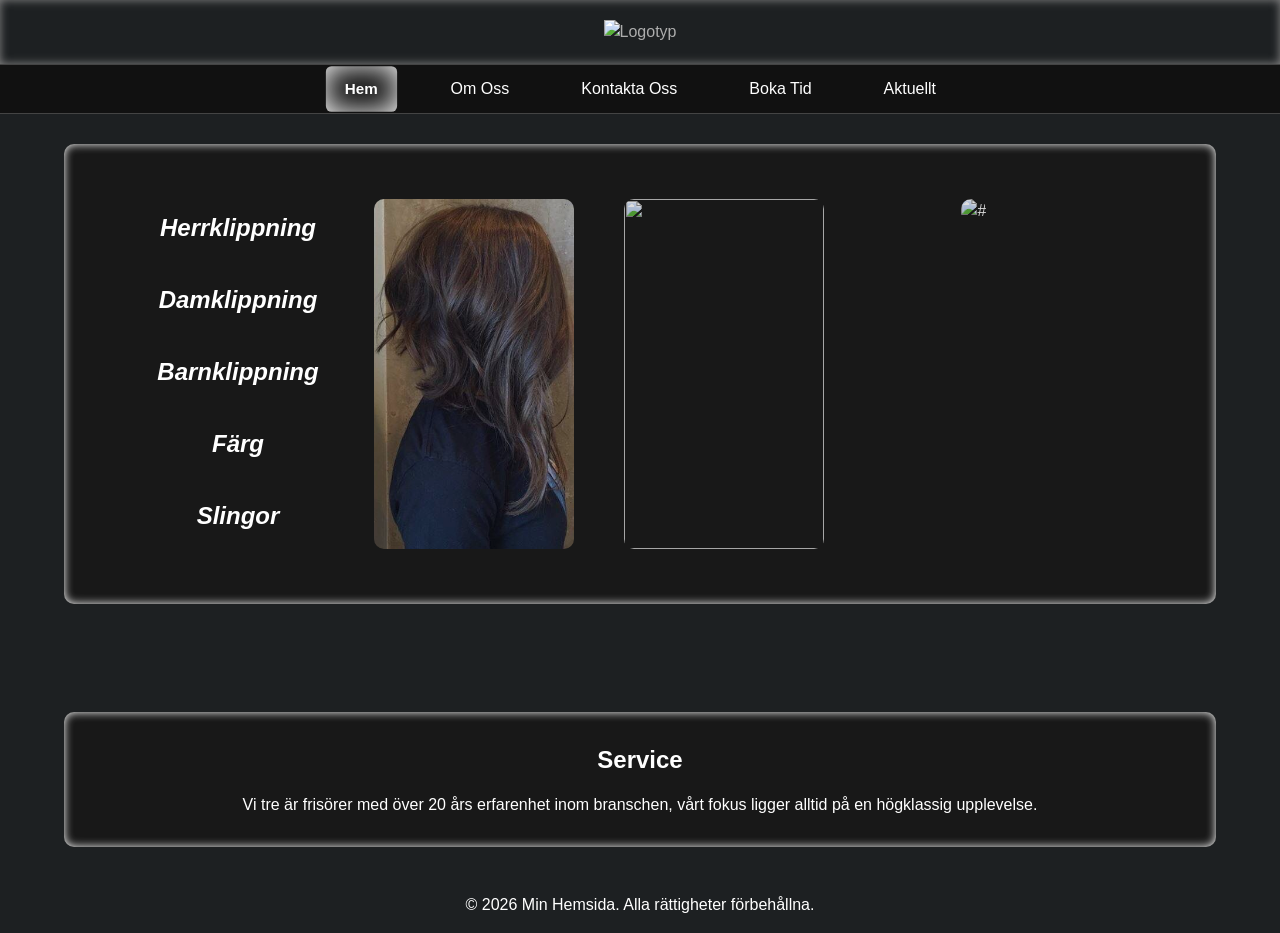
==== commit 512b42e4: "Spara mina ändringar inför ny CSS från Daniel" ====
--- a/index.html
+++ b/index.html
@@ -24,6 +24,7 @@
             <li><a href="omoss.html">Om Oss</a></li>
             <li><a href="contact.html">Kontakta Oss</a></li>
             <li><a href="bokning.html">Boka Tid</a></li>
+            <li><a href="aktuellt.html">Aktuellt</a></li>
         </ul>
         
     </nav>
@@ -45,13 +46,7 @@
     <div class="card-inner">
 
         <div class="card-front">
-            <img src="images/zoom1.png" alt="girl with long brown stylish hair">
-
-            </div>
-
-        <div class="card-back">
-            <img src="images/default1.png" alt="girl with long brown stylish hair from the side">
-            
+            <img src="images/zoom1.png" alt="">
         </div>
 
     </div>
@@ -63,13 +58,7 @@
     <div class="card-inner">
 
         <div class="card-front">
-            <img src="images/zoom2.png" alt="girl with short dark blonde hair">
-
-            </div>
-
-        <div class="card-back">
-            <img src="images/default2.png" alt="girl with short dark blonde hair from the side">
-
+            <img src="images/zoom2.png" alt="">
         </div>
 
     </div>
@@ -81,12 +70,7 @@
     <div class="card-inner">
 
         <div class="card-front">
-            <img src="images/zoom3.png" alt="girl cosplaying 2B from NieR: Automata showing her hair">
-            </div>
-
-        <div class="card-back">
-            <img src="images/default3.png" alt="girl cosplaying 2B from NieR: Automata showing her hair from the side">
-            
+            <img src="images/zoom3.png" alt="#">
         </div>
 
     </div>
@@ -103,7 +87,7 @@
 
     <section id="about">
         
-        <h2>Vår salong</h2>
+        <h2>Service</h2>
 
         <p>
             Vi tre är frisörer med över 20 års erfarenhet inom branschen, vårt fokus ligger alltid på en högklassig upplevelse.
@@ -117,4 +101,4 @@
     </footer>
 
 </body>
-</html>
+</html>
--- a/style.css
+++ b/style.css
@@ -141,8 +141,6 @@
     background-size: cover;
     background-position: center;
 
-    min-height: 70vh;
-
     display: flex;
     flex-direction: column;
     justify-content: center;
@@ -554,4 +552,4 @@
     .team {
         padding: 30px 20px;
     }
-}+}
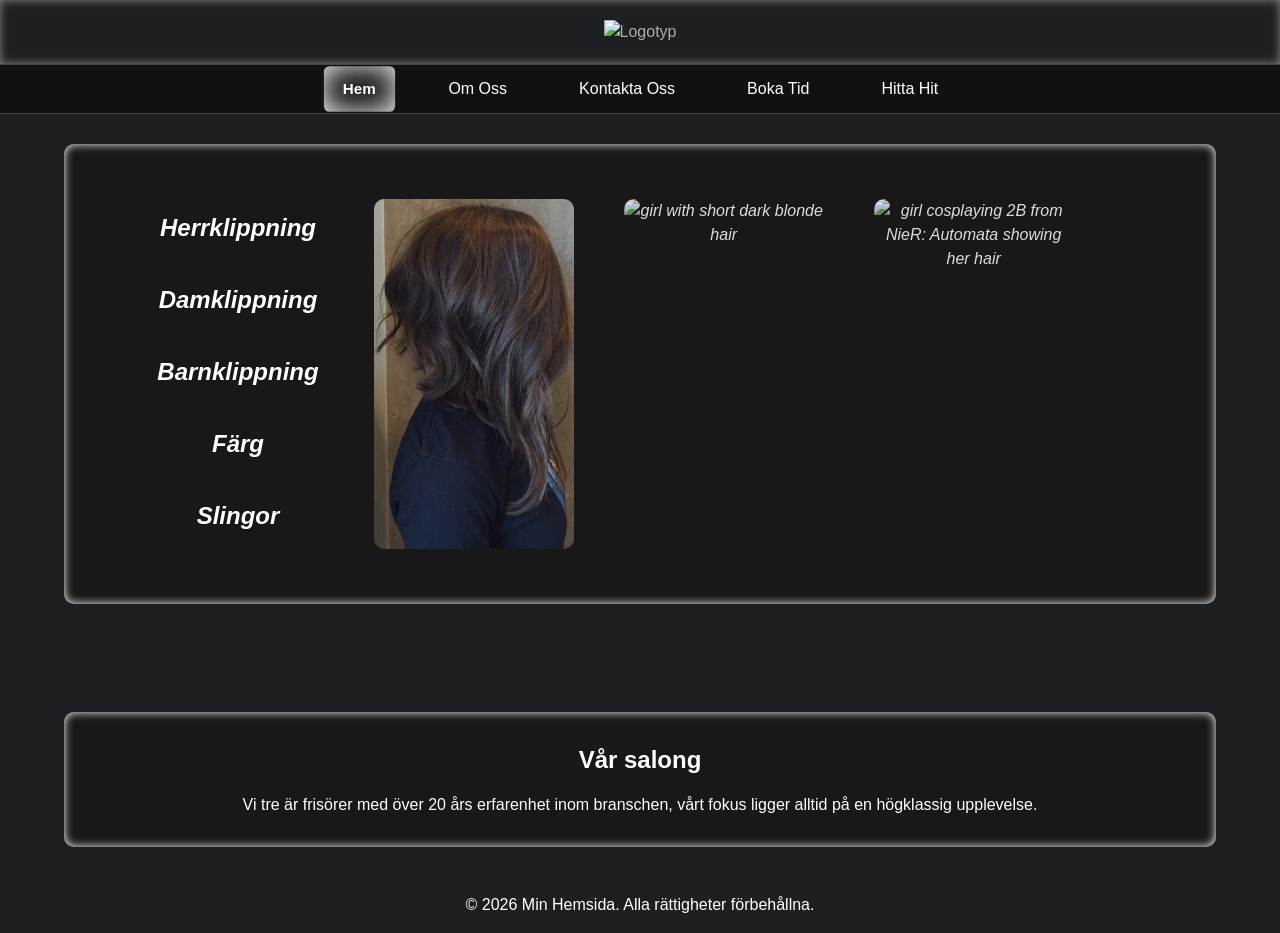
==== commit ab585f62: "Added button" ====
--- a/index.html
+++ b/index.html
@@ -24,7 +24,7 @@
             <li><a href="omoss.html">Om Oss</a></li>
             <li><a href="contact.html">Kontakta Oss</a></li>
             <li><a href="bokning.html">Boka Tid</a></li>
-            <li><a href="aktuellt.html">Aktuellt</a></li>
+            <li><a href="aktuellt.html">Hitta Hit</a></li>
         </ul>
         
     </nav>
@@ -46,7 +46,13 @@
     <div class="card-inner">
 
         <div class="card-front">
-            <img src="images/zoom1.png" alt="">
+            <img src="images/zoom1.png" alt="girl with long brown stylish hair">
+
+            </div>
+
+        <div class="card-back">
+            <img src="images/default1.png" alt="girl with long brown stylish hair from the side">
+            
         </div>
 
     </div>
@@ -58,7 +64,13 @@
     <div class="card-inner">
 
         <div class="card-front">
-            <img src="images/zoom2.png" alt="">
+            <img src="images/zoom2.png" alt="girl with short dark blonde hair">
+
+            </div>
+
+        <div class="card-back">
+            <img src="images/default2.png" alt="girl with short dark blonde hair from the side">
+
         </div>
 
     </div>
@@ -70,7 +82,12 @@
     <div class="card-inner">
 
         <div class="card-front">
-            <img src="images/zoom3.png" alt="#">
+            <img src="images/zoom3.png" alt="girl cosplaying 2B from NieR: Automata showing her hair">
+            </div>
+
+        <div class="card-back">
+            <img src="images/default3.png" alt="girl cosplaying 2B from NieR: Automata showing her hair from the side">
+            
         </div>
 
     </div>
@@ -87,7 +104,7 @@
 
     <section id="about">
         
-        <h2>Service</h2>
+        <h2>Vår salong</h2>
 
         <p>
             Vi tre är frisörer med över 20 års erfarenhet inom branschen, vårt fokus ligger alltid på en högklassig upplevelse.
@@ -101,4 +118,4 @@
     </footer>
 
 </body>
-</html>+</html>
--- a/style.css
+++ b/style.css
@@ -11,7 +11,7 @@
     --link: lightblue;
 
     --border: #444;
-    --input-bg: #b9b9b9;
+    --input-bg: #eeeeee;
 
     --shadow: rgba(255, 255, 255, 0.2);
     --glow: inset 0 0 10px white;
@@ -93,7 +93,6 @@
     border-radius: 6px;
 
     transition: var(--transitionslow);
-    transform: var(--transitionslow);
 }
 
 nav a:hover,
@@ -206,7 +205,6 @@
     box-shadow: var(--glow);
 
     transition: var(--transitionslow);
-    transform: var(--transitionslow);
 }
 
 button:hover {
@@ -272,6 +270,61 @@
 
 input[type="radio"]:not(:checked):hover {
     box-shadow: var(--glow);
+}
+
+/* Info */
+
+/* Info */
+
+.map-image {
+    width: 100%;
+    max-width: 300px;
+    margin-top: 20px;
+    border-radius: 10px;
+    box-shadow: inset 0 0 10px rgba(0,0,0,0.2);
+    align-self: center;
+}
+
+.map {
+    
+    box-shadow: var(--glow-dark);
+    align-self: center;
+    max-width: 600px;
+    margin: 50px 40px 10px 385px
+
+}
+
+.map iframe {
+    width: 100%;
+    border-radius: 15px;
+    align-self: center;
+    border-top: 1px solid var(--border);
+}
+
+.info-section {
+    display: flex;
+    justify-content: space-between;
+    gap: 60px;
+    padding: 60px 10%;
+    border-top: 1px solid #ddd;
+    border-bottom: 1px solid #ddd;
+}
+
+.info-box {
+    flex: 1;
+    text-align: center;
+}
+
+.info-box h3 {
+    font-size: 1.5rem;
+    margin-bottom: 20px;
+    text-transform: uppercase;
+    letter-spacing: 2px;
+}
+
+.info-box p {
+    margin: 8px 0;
+    line-height: 1.6;
 }
 
 /* Services, Cards */
@@ -387,7 +440,6 @@
     box-shadow: 0 15px 30px var(--shadow);
 
     transition: var(--transitionslow);
-    transform: var(--transitionslow);
 }
 
 .about-image img:hover {
@@ -415,7 +467,6 @@
     text-align: center;
 
     transition: var(--transitionslow);
-    transform: var(--transitionslow);
     box-shadow: var(--transition);
 }
 
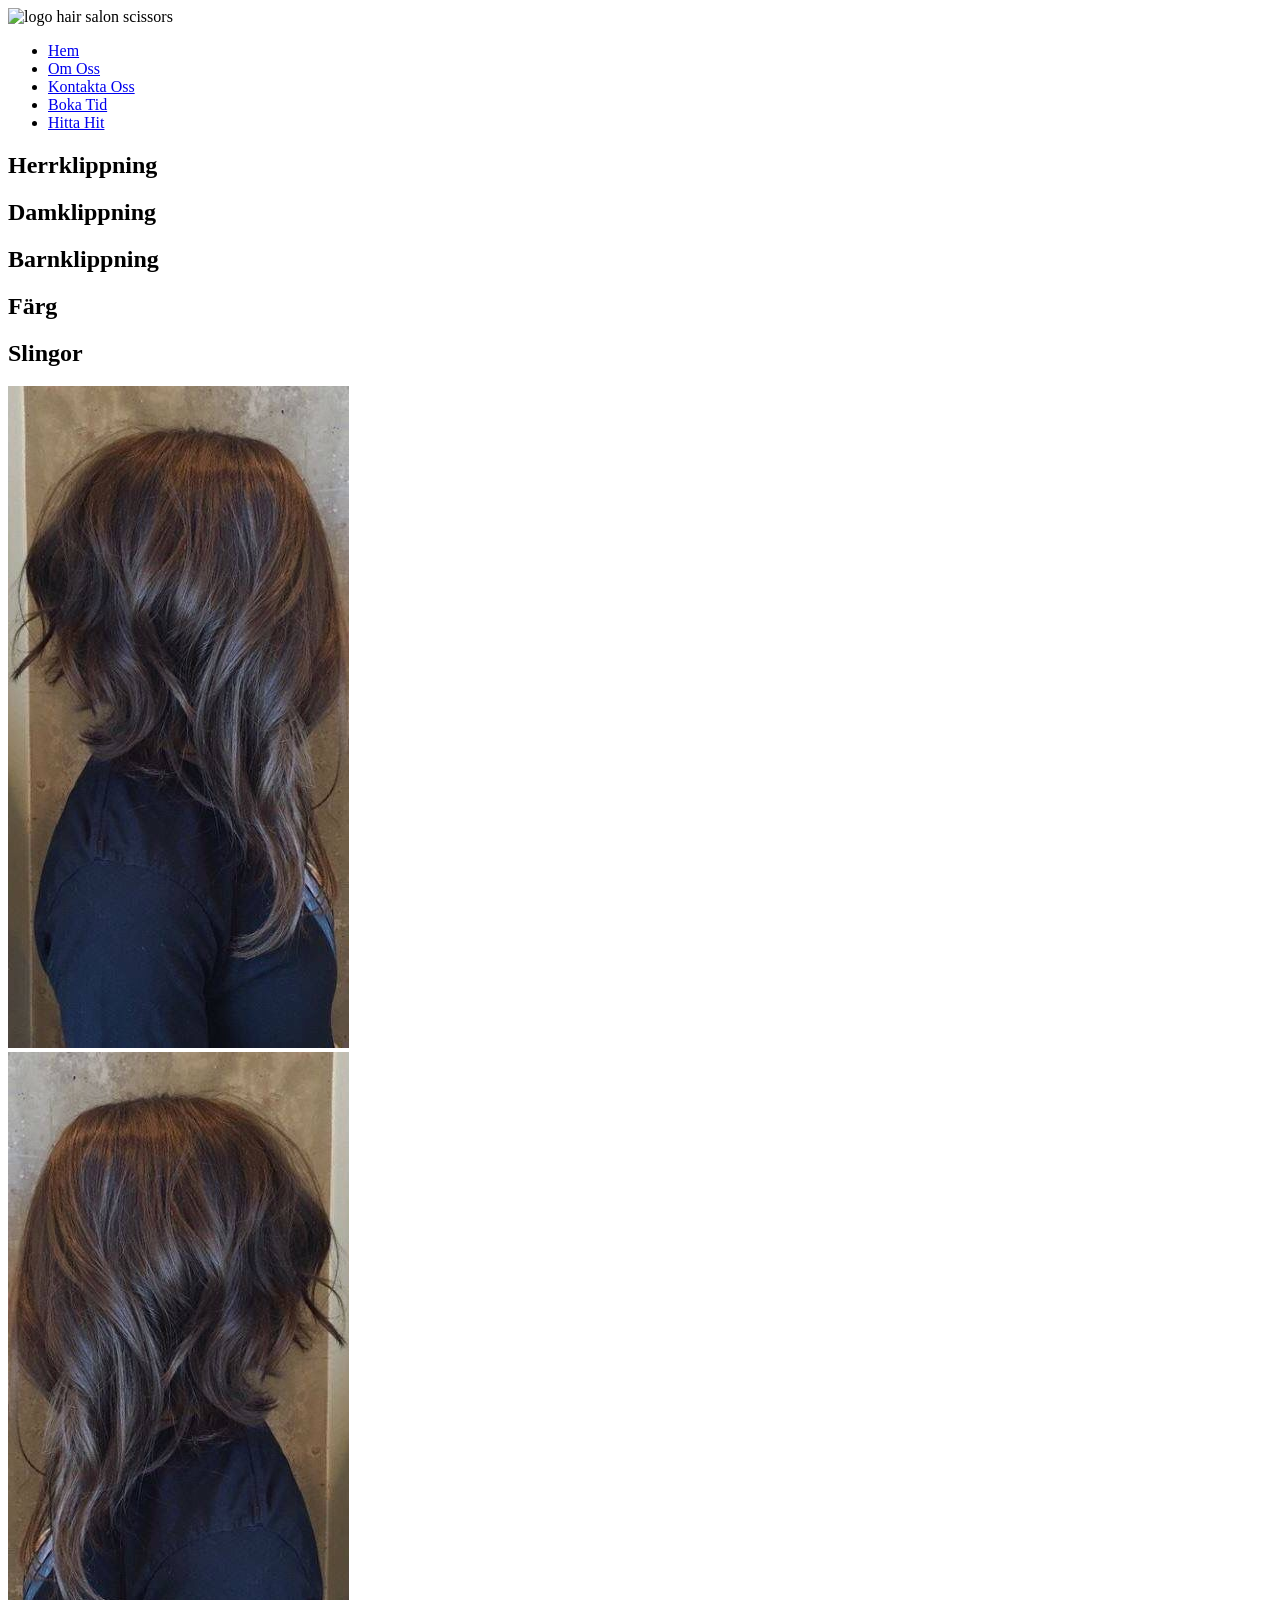
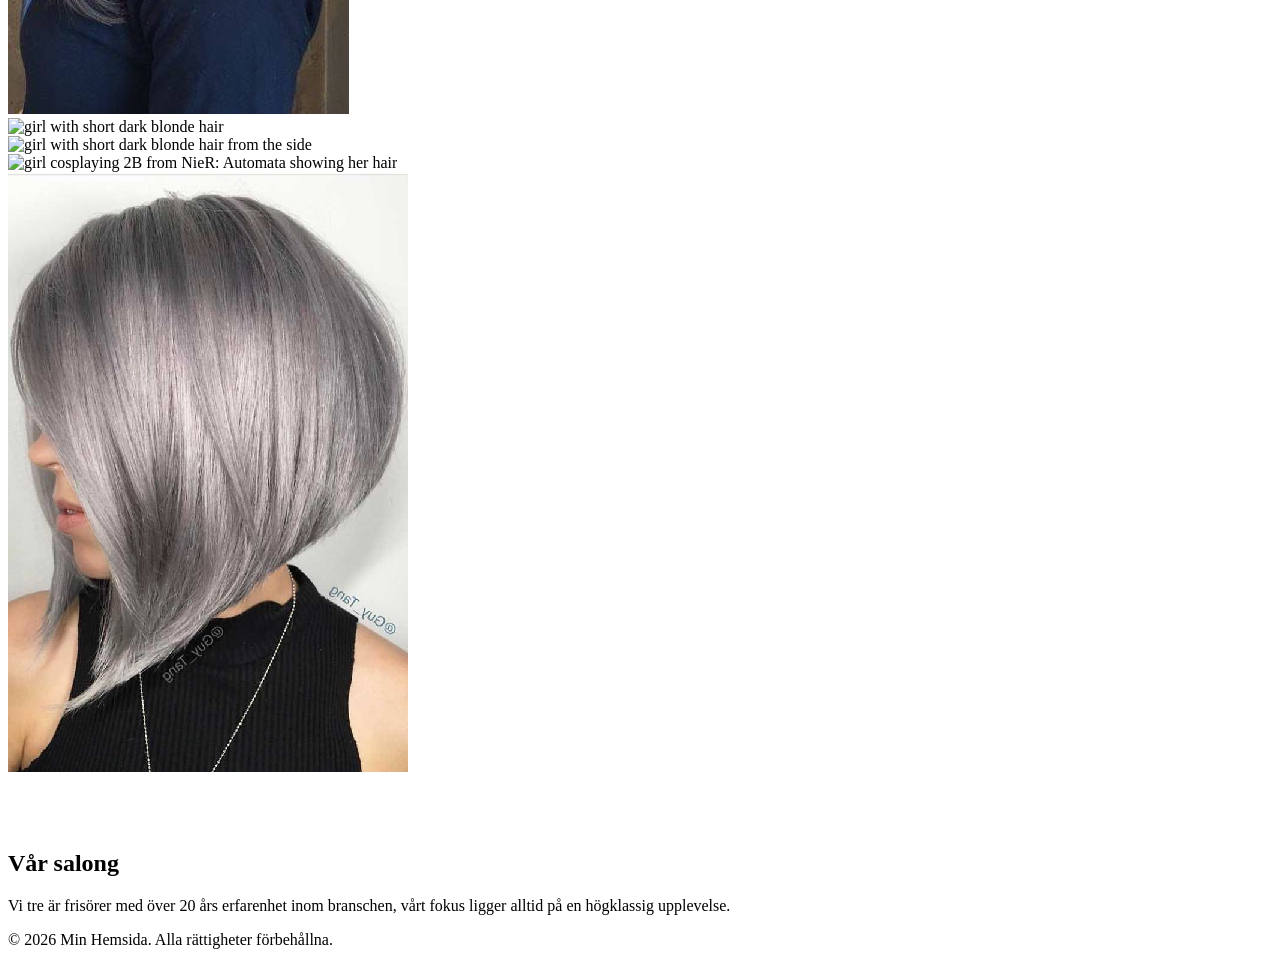
==== commit 1ad43304: "Enhance SEO and accessibility in index.html Updated SEO elements and improved accessibility features" ====
--- a/index.html
+++ b/index.html
@@ -1,26 +1,62 @@
 <!DOCTYPE html>
 <html lang="sv">
+
 <head>
     <meta charset="UTF-8">
+
     <meta name="viewport" content="width=device-width, initial-scale=1.0">
-    <title>Min Hemsida</title>
 
-    <link rel="stylesheet" href="style.css">
+        <!-- -------------------- SEO Improvements ---------------------->
+
+    <title>Hair Salon Stockholm | Professional Haircuts & Styling</title>
+
+    <meta name="description" content="Professional hair salon offering haircuts, styling, coloring and personalized hair treatments. Book your appointment today.">
+
+        <meta property="og:title"
+        content="Hair Salon Stockholm | Professional Styling">
+
+        <meta property="og:description"
+        content="Professional haircuts, coloring and styling. Book your appointment today.">
+
+        <meta property="og:type"
+        content="website">
+
+        <meta property="og:image"
+        content="images/logo.png">
+
+        <meta property="og:url"
+        content="https://sinnes7kx.github.io/WebsiteHair/index.html">
+
+        <!-------------------------------------------------------------->   
+
+    <link rel="stylesheet" href="css/variables.css">
+    <link rel="stylesheet" href="css/base.css">
+    <link rel="stylesheet" href="css/layout.css">
+    <link rel="stylesheet" href="css/navigation.css">
+    <link rel="stylesheet" href="css/hero.css">
+    <link rel="stylesheet" href="css/booking.css">
+    <link rel="stylesheet" href="css/cards.css">
+    <link rel="stylesheet" href="css/about.css">
+    <link rel="stylesheet" href="css/contact.css">
+    <link rel="stylesheet" href="css/footer.css">
+    <link rel="stylesheet" href="css/responsive.css">
+
 </head>
+
 <body>
 
 <!-- Header med logo -->
 
     <header>
-        <img src="images/logo.png" alt="Logotyp" class="logo">
+        <img src="images/logo.png" alt="logo hair salon scissors" class="logo">
     </header>
 
 <!-- Navigeringsmeny -->
  
-    <nav>
+    <nav aria-label="Main Navigation">
         
         <ul>
-            <li><a href="index.html" class="active">Hem</a></li>
+            <li><a href="index.html" class="active" aria-current="page">Hem</a></li>
             <li><a href="omoss.html">Om Oss</a></li>
             <li><a href="contact.html">Kontakta Oss</a></li>
             <li><a href="bokning.html">Boka Tid</a></li>
@@ -41,7 +77,7 @@
         <h2>Slingor</h2>
     </div>
 
-<div class="card">
+<article class="card">
 
     <div class="card-inner">
 
@@ -57,9 +93,9 @@
 
     </div>
 
-</div>
+</article>
 
-<div class="card">
+<article class="card">
 
     <div class="card-inner">
 
@@ -75,9 +111,9 @@
 
     </div>
 
-</div>
+</article>
 
-<div class="card">
+<article class="card">
 
     <div class="card-inner">
 
@@ -91,9 +127,10 @@
         </div>
 
     </div>
-</div>
 
-<div class="card-text">
+</article>
+
+<div class="container">
 
 <br>
     
